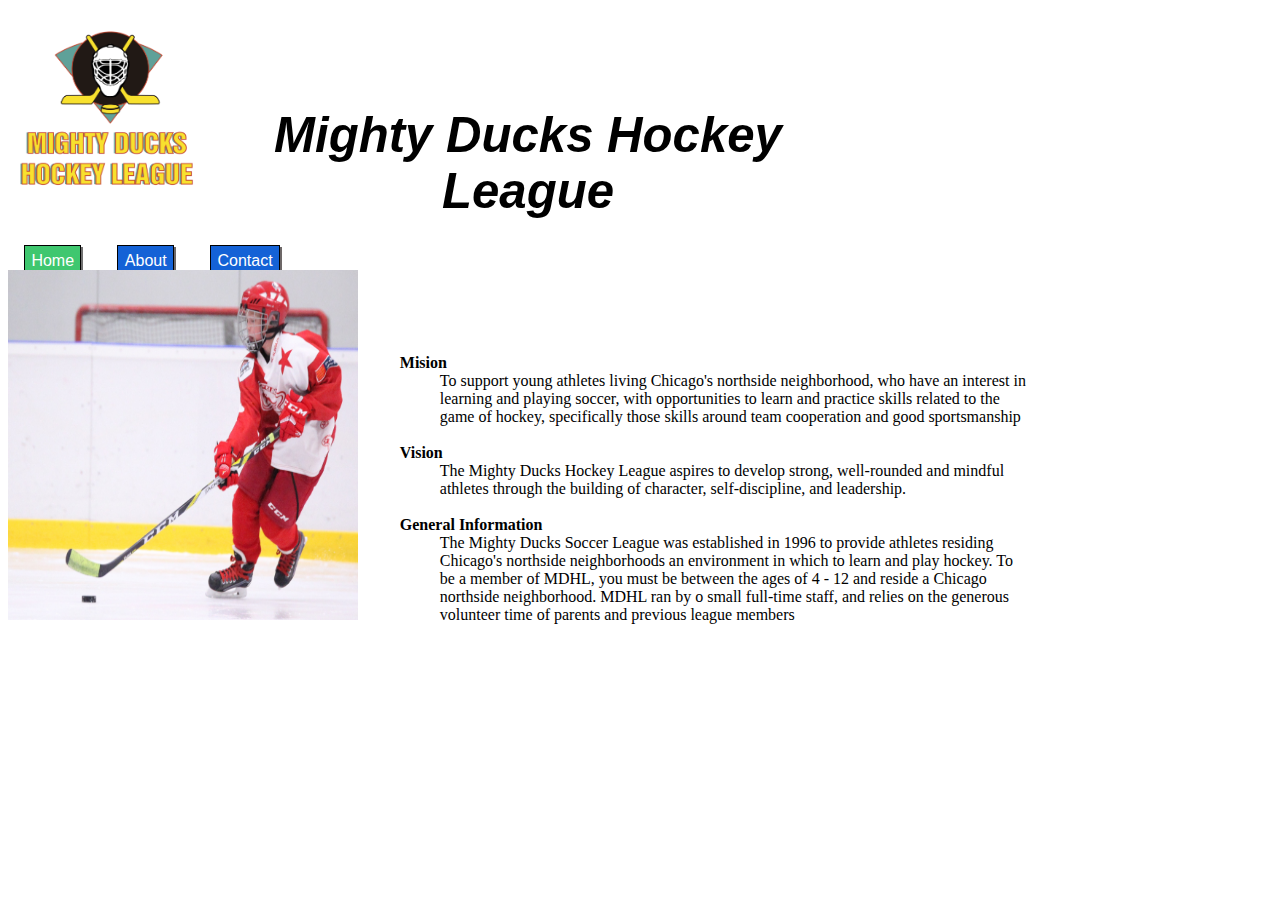
==== about.html @ 01824793 "tarea2p" ====
<!DOCTYPE html>
<html lang="en">
    <head>
        <meta charset="UTF-8">
        <meta http-equiv="X-UA-Compatible" content="IE=edge">
        <meta name="viewport" content="width=device-width, initial-scale=1.0">
        <title>Website_Sketch</title>
        <link rel="stylesheet" href="./assets/styles/about.css">
    </head>


    <body>

        <header>
        <img src="./assets/img/Logo.png" alt="logohockey" id="logo" style="width:200px;height:200px;">

        <h1 id="main-title" class="title">Mighty Ducks Hockey League </h1>
        
        <div>
            <a class="boton1" href="index.html">Home</a>
            <a class="boton2" href="about.html"> About</a>
            <a class="boton2" href="contact.html"> Contact</a>

        </div>
    
        </header>
        
        
        <main>

        <img src="./assets/img/hockey2.jpg" alt="hockey" id="logo2" style="width:350px;height:350px;">

        <dl>        
        <dt><b> Mision </b></dt>
        <dd>
            To support young athletes living Chicago's northside neighborhood, who have an interest in
learning and playing soccer, with opportunities to learn and practice skills related to the game of
hockey, specifically those skills around team cooperation and good sportsmanship
        </dd>
        &nbsp; 
        <dt><b>Vision</b></dt>
        <dd>
            The Mighty Ducks Hockey League aspires to develop strong, well-rounded and mindful athletes
through the building of character, self-discipline, and leadership.
        </dd>
        &nbsp; 
        <dt><b>General Information</b></dt>
        <dd>
            The Mighty Ducks Soccer League was established in 1996 to provide athletes residing
Chicago's northside neighborhoods an environment in which to learn and play hockey. To be a
member of MDHL, you must be between the ages of 4 - 12 and reside a Chicago northside
neighborhood. MDHL ran by o small full-time staff, and relies on the generous volunteer time of
parents and previous league members
        </dd>

    </dl>
    </main>

</body>
    
</html>
---- assets/styles/about.css ----
body{

    background-color:white;
    font-family: verdana;
}



h1 {
    text-align: center;
    display: inline-block;
    font-family: 'Calibri', sans-serif; 
    font-style: italic;
    font-size: 1.3cm;
    width: 50%;

}

.logo2{
    display: inline-block;
    width: 40%;
}

dl{
    display: inline-block;
    width: 50%;
    margin-left: 1cm;
}


nav{
    display: inline;
    position: relative;
    top: 4mm;
    left: 10cm;
}



.boton1 {
   
    width: 4.5rem;
    height: 2rem;
    text-align: center;
    padding: 0.4rem; /*espacio alrededor texto*/
    text-decoration: none; /*decoración texto*/
    background-color: #3fc76f; /*color botón*/
    color: #ffffff; /*color texto*/
    font-family: 'Calibri', sans-serif; /*tipografía texto*/
    box-shadow: 2px 2px rgb(112, 112, 112);
    border-color: #000000;
    border-width: 0.1rem;
    top: 10px;
    left: 20px;
    margin: 1rem;
    border-style: solid;

}

.boton2 {

    display: inline;
    width: 3.5rem;
    height: 2rem;
    text-align: center;
    padding: 0.4rem; /*espacio alrededor texto*/
    text-decoration: none; /*decoración texto*/
    background-color: #1462d6; /*color botón*/
    color: #ffffff; /*color texto*/
    font-family: 'Calibri', sans-serif; /*tipografía texto*/
    box-shadow: 2px 2px rgb(109, 104, 104);
    border-color: #000000;
    border-width: 0.1rem;
    top: 10px;
    left: 20px;
    margin: 1rem;
    border-style: solid;
       

    }
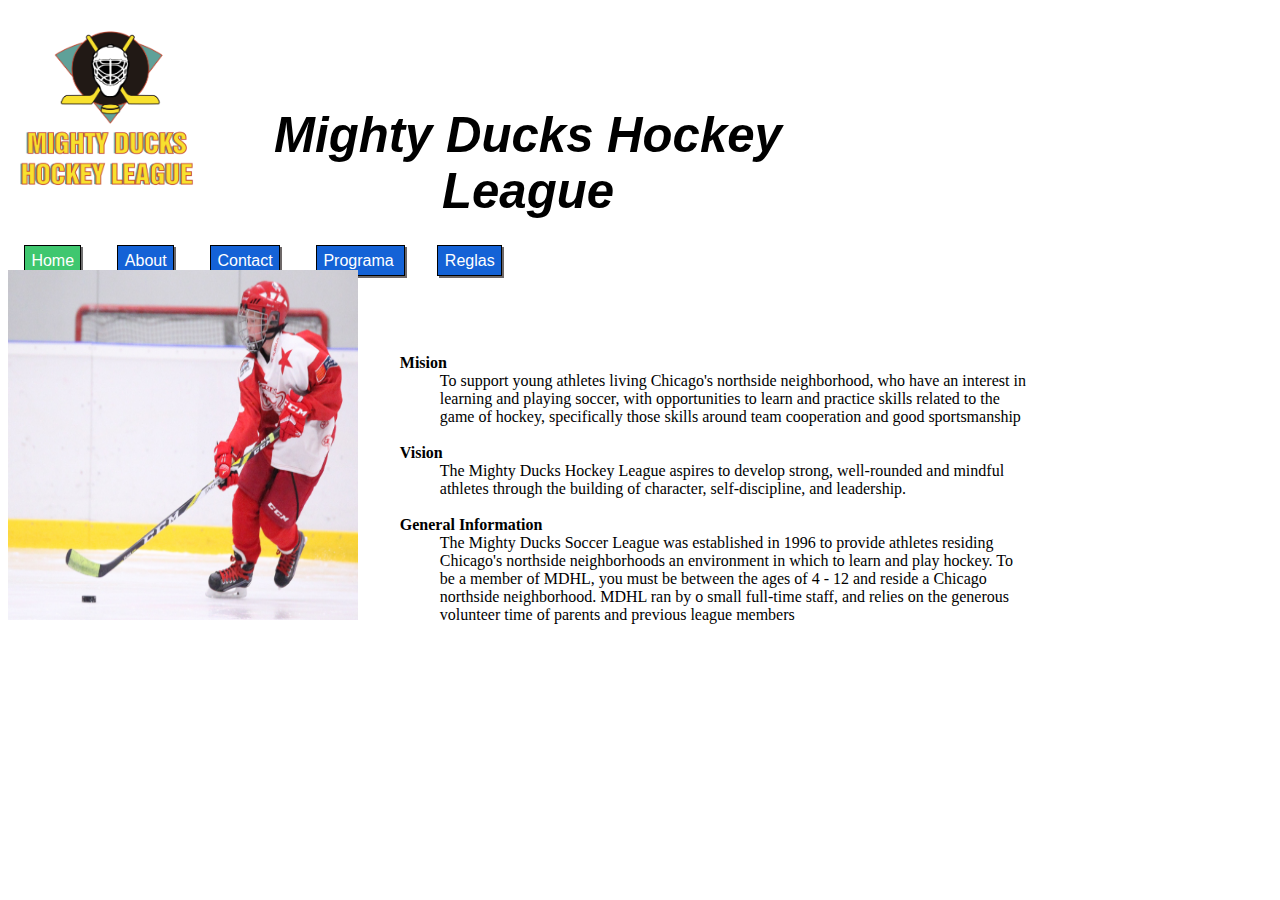
==== commit f2212318: "tarea3.1" ====
--- a/about.html
+++ b/about.html
@@ -20,7 +20,8 @@
             <a class="boton1" href="index.html">Home</a>
             <a class="boton2" href="about.html"> About</a>
             <a class="boton2" href="contact.html"> Contact</a>
-
+            <a class="boton2" href="about.html" target="schedule"> Programa </a>
+            <a class="boton2" href="contact.html" target="Rules" > Reglas</a>
         </div>
     
         </header>
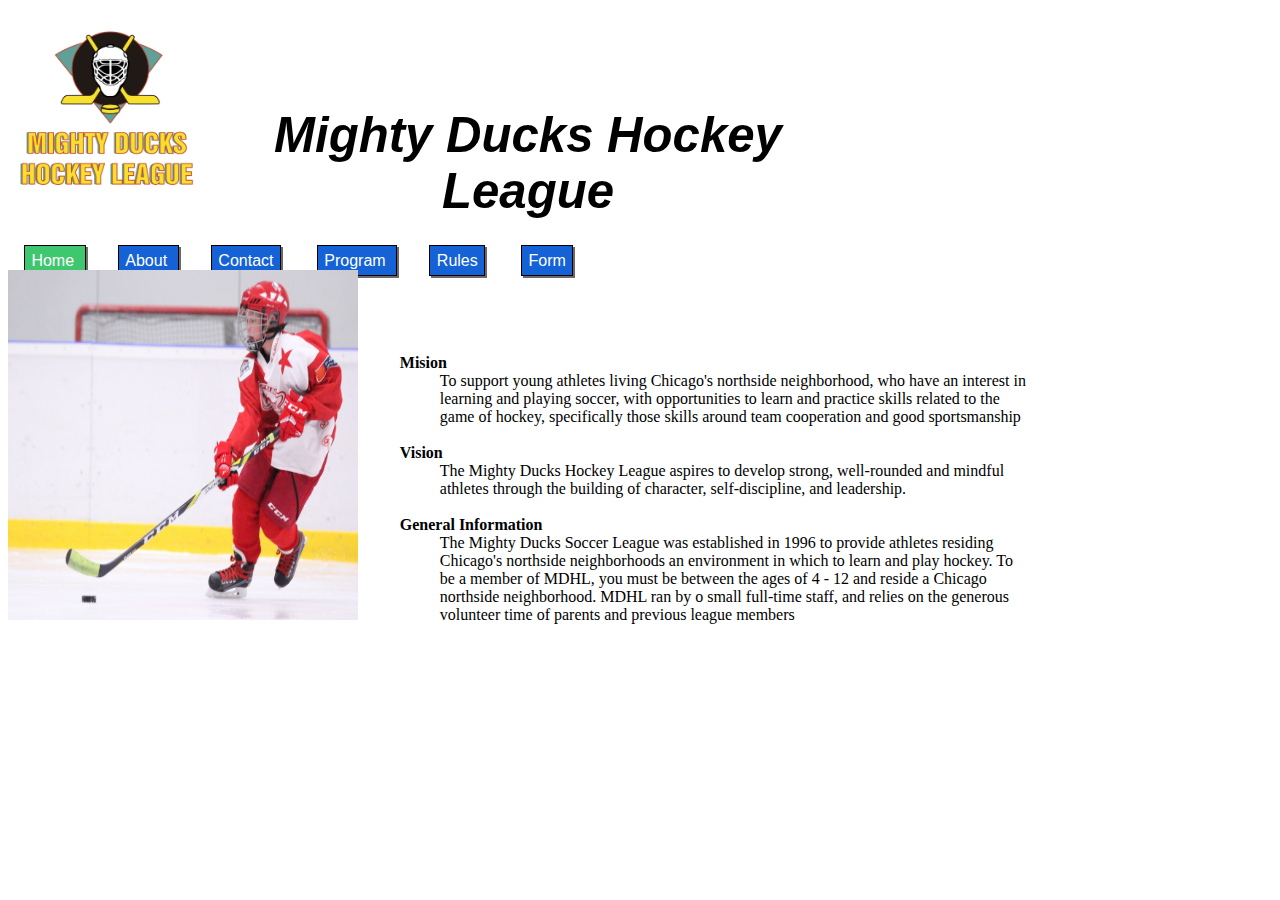
==== commit 00b12a2f: "tarea4" ====
--- a/about.html
+++ b/about.html
@@ -17,11 +17,12 @@
         <h1 id="main-title" class="title">Mighty Ducks Hockey League </h1>
         
         <div>
-            <a class="boton1" href="index.html">Home</a>
-            <a class="boton2" href="about.html"> About</a>
+            <a class="boton1" href="index.html">Home </a>
+            <a class="boton2" href="about.html"> About </a>
             <a class="boton2" href="contact.html"> Contact</a>
-            <a class="boton2" href="about.html" target="schedule"> Programa </a>
-            <a class="boton2" href="contact.html" target="Rules" > Reglas</a>
+            <a class="boton2" href="schedule.html" target="schedule"> Program </a>
+            <a class="boton2" href="Rules.html" target="Rules" > Rules</a>
+            <a class="boton2" href="form.html" target="Form" > Form</a>
         </div>
     
         </header>
